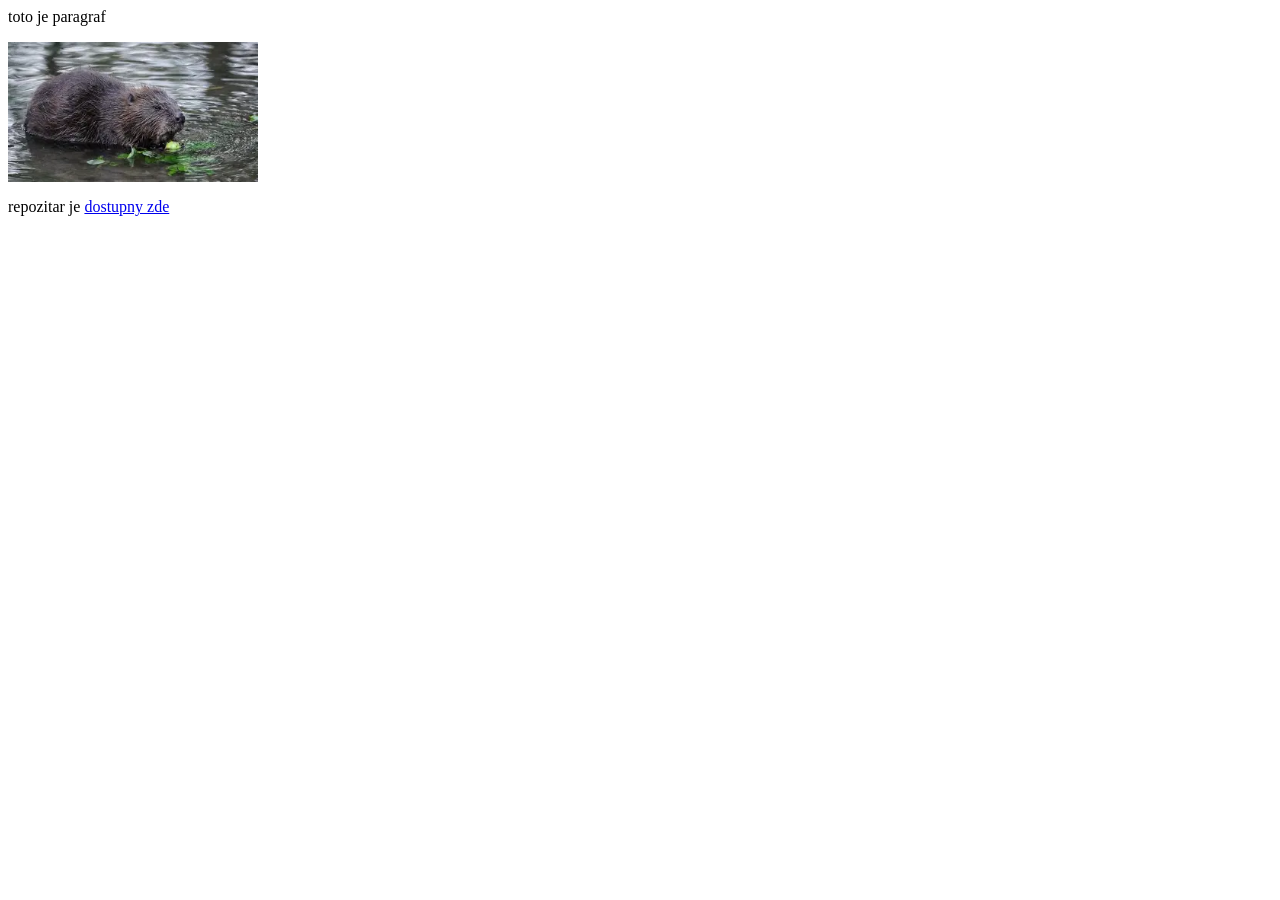
==== .idea/index.html @ 9727a0b6 "ivan" ====
<DOCTYPE hmtl>
    <html>
        <head>
            <meta charset="UTF-8">
            <title> muj druhy web</title>
            </head>
            <body>
                <p>toto je paragraf</p>
                <img src="OIP.webp"  alt="fotka bobra" width="250px">
                <p> repozitar je <a href=https://github.com/ivank485/Ivan-Kolesnyk-kb3_prog>dostupny zde<a> 
                </body> 
    </html>
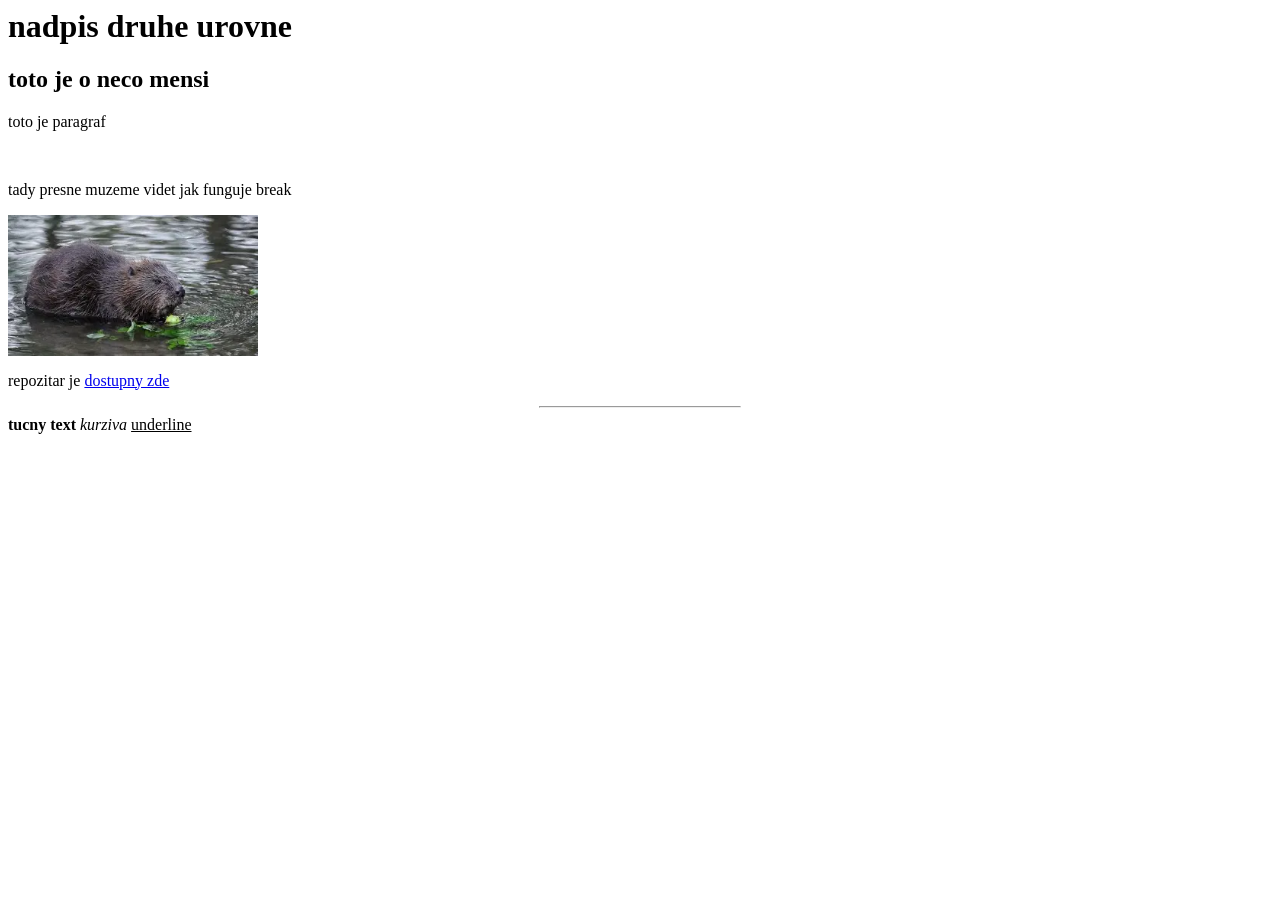
==== commit 3f19326e: "index.html" ====
--- a/.idea/index.html
+++ b/.idea/index.html
@@ -5,8 +5,22 @@
             <title> muj druhy web</title>
             </head>
             <body>
+                <h1> nadpis druhe urovne </h1>
+                <h2> toto je o neco mensi </h2>
                 <p>toto je paragraf</p>
+                <br>
+                <p> tady presne muzeme videt jak funguje break<p>
+
                 <img src="OIP.webp"  alt="fotka bobra" width="250px">
-                <p> repozitar je <a href=https://github.com/ivank485/Ivan-Kolesnyk-kb3_prog>dostupny zde<a> 
+
+                <p> repozitar je <a href=https://github.com/ivank485/Ivan-Kolesnyk-kb3_prog>dostupny zde</a> 
+
+                   <hr width="200px"> 
+                   <b> tucny text</b>
+                   <i> kurziva </i>
+                   <u> underline </u>
+
+                   <p>
+                    
                 </body> 
     </html>
